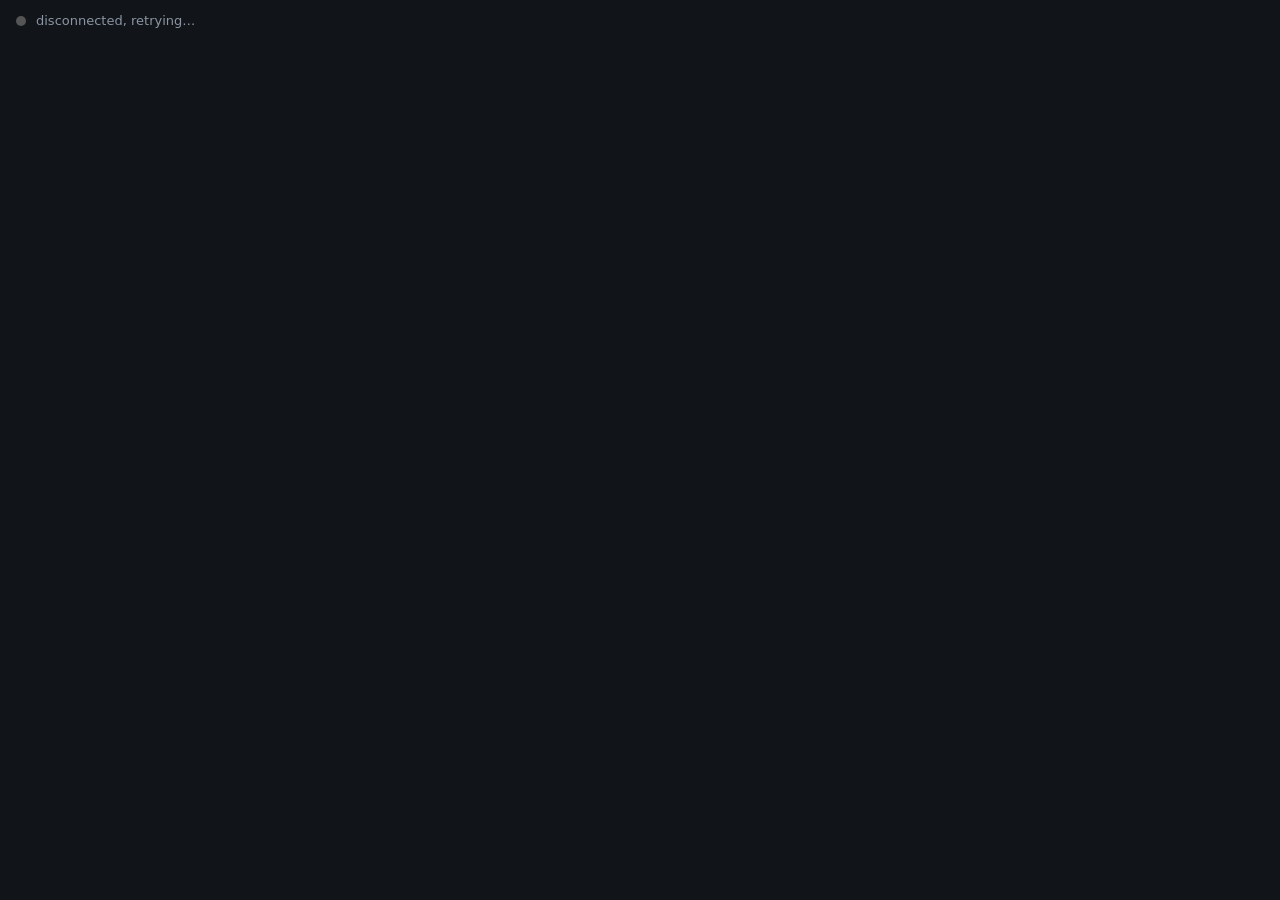
==== overlay.html @ ca2b4472 "Route by language: English stays as-is, Telugu is translated and voiced - Count Telugu-script vs Lat" ====
<!doctype html>
<html lang="en">
<head>
<meta charset="utf-8">
<meta name="viewport" content="width=device-width, initial-scale=1">
<title>Call Subtitles</title>
<style>
  :root { --bg: #111418; --card: #1b2027; --text: #f2f4f7; --muted: #8b95a3; --accent: #f5a524; }
  * { box-sizing: border-box; }
  body { margin: 0; background: var(--bg); color: var(--text); font: 16px/1.4 -apple-system, "Noto Sans Telugu", system-ui, sans-serif; }
  header { display: flex; align-items: center; gap: 10px; padding: 12px 16px; color: var(--muted); font-size: 13px; }
  .dot { width: 10px; height: 10px; border-radius: 50%; background: #555; }
  .dot.live { background: #3ecf8e; }
  .dot.speaking { background: var(--accent); animation: pulse 0.8s infinite alternate; }
  @keyframes pulse { to { opacity: 0.3; } }
  #lines { display: flex; flex-direction: column; gap: 10px; padding: 0 16px 16px; }
  .line { background: var(--card); border-radius: 12px; padding: 12px 14px; opacity: 0.55; }
  .line:first-child { opacity: 1; }
  .orig { color: var(--muted); font-size: 18px; }
  .en { font-size: 26px; font-weight: 600; margin-top: 4px; min-height: 1.4em; }
  .en.pending { color: var(--muted); font-weight: 400; font-size: 18px; }
  .cards { display: flex; flex-wrap: wrap; gap: 8px; margin-top: 8px; }
  .card { background: #262d36; border-radius: 10px; padding: 6px 10px; font-size: 15px; max-width: 100%; }
  .card b { color: var(--accent); }
  .card span { color: var(--muted); }
  .line.ask { border-left: 4px solid var(--accent); }
  #live { padding: 0 16px 10px; color: var(--accent); font-size: 20px; min-height: 1.6em; }
</style>
</head>
<body>
<header><span class="dot" id="dot"></span><span id="status">connecting…</span></header>
<div id="live"></div>
<div id="lines"></div>
<script>
const lines = document.getElementById("lines");
const dot = document.getElementById("dot"), status = document.getElementById("status");
const live = document.getElementById("live");
const byId = {};
const ICONS = { food: "🍛", vehicle: "🛺", place: "🛕", clothing: "🥻", festival: "🪔", family: "👵", idiom: "💬", slang: "💬" };

function connect() {
  const ws = new WebSocket(`ws://${location.host || "localhost:8765"}`);
  ws.onopen = () => { dot.className = "dot live"; status.textContent = "listening"; };
  ws.onclose = () => { dot.className = "dot"; status.textContent = "disconnected, retrying…"; setTimeout(connect, 1000); };
  ws.onmessage = (e) => {
    const m = JSON.parse(e.data);
    if (m.type === "speaking") { dot.className = "dot speaking"; status.textContent = "someone is speaking…"; return; }
    if (m.type === "partial") { live.textContent = m.text; return; }
    if (m.type === "voice") { const el = byId[m.id]; if (el) el.querySelector(".en").prepend("🔊 "); return; }
    dot.className = "dot live"; status.textContent = "listening";
    let el = byId[m.id];
    if (!el) {
      el = document.createElement("div");
      el.className = "line";
      el.innerHTML = '<div class="orig"></div><div class="en pending">translating…</div>';
      lines.prepend(el);
      byId[m.id] = el;
      while (lines.children.length > 6) lines.lastChild.remove();
    }
    if (m.type === "original") el.querySelector(".orig").textContent = m.text;
    if (m.type === "english") {
      const en = el.querySelector(".en"); en.textContent = m.text; en.classList.remove("pending");
      if (m.route === "english") el.querySelector(".orig").textContent = "said in English";
    }
    if (m.type === "details") {
      const en = el.querySelector(".en");
      if (m.intent === "question" || m.intent === "request") { el.classList.add("ask"); en.prepend("❓ "); }
      if (m.cards && m.cards.length) {
        const box = document.createElement("div"); box.className = "cards";
        for (const c of m.cards) {
          const card = document.createElement("div"); card.className = "card";
          card.innerHTML = `${ICONS[c.category] || "🔖"} <b></b> <span></span>`;
          card.querySelector("b").textContent = c.title;
          card.querySelector("span").textContent = c.note ? "— " + c.note : "";
          box.append(card);
        }
        el.append(box);
      }
    }
  };
}
connect();
</script>
</body>
</html>
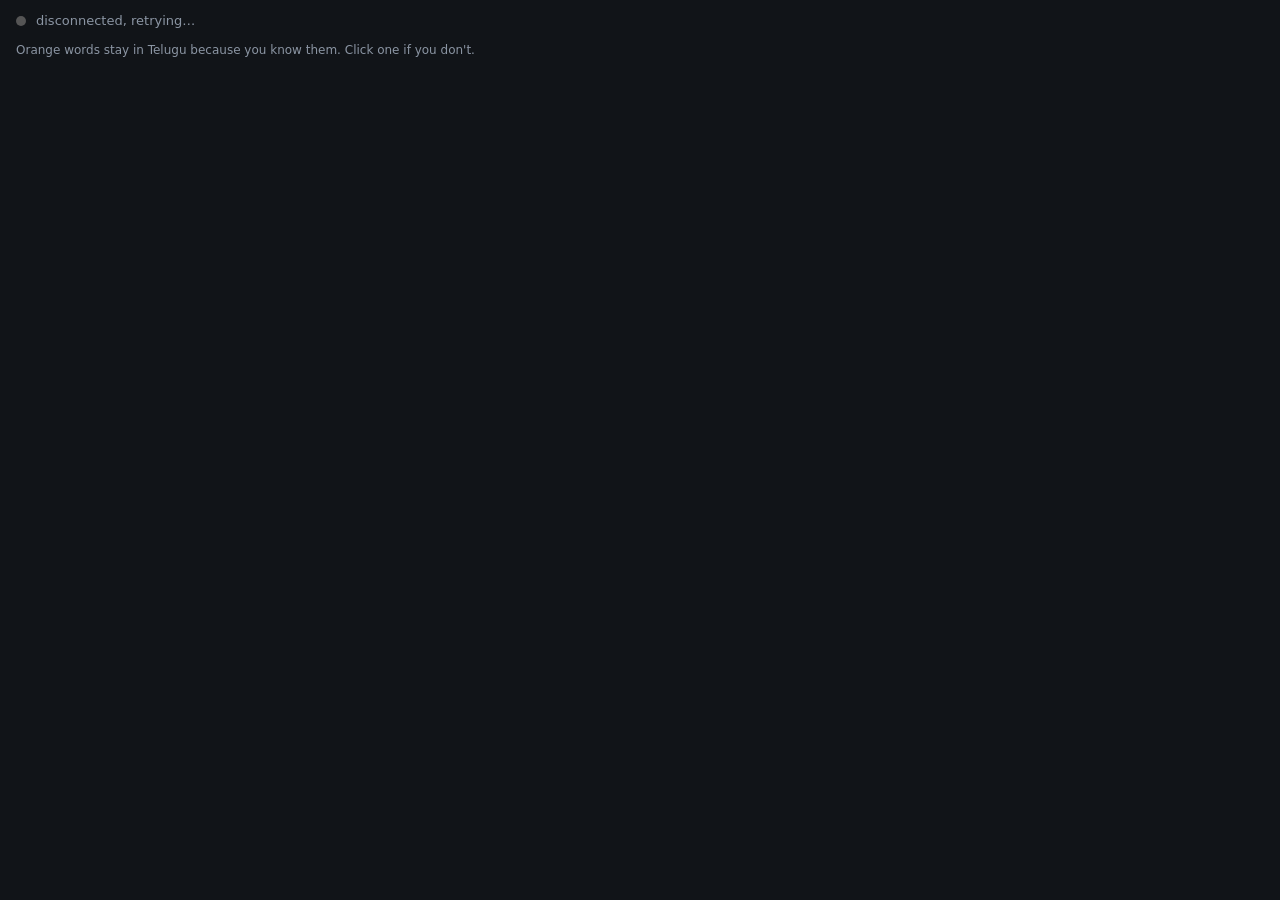
==== commit 7c367e78: "Translate less over time: keep known words in Telugu - progress.py: counts how often each word-list " ====
--- a/overlay.html
+++ b/overlay.html
@@ -24,11 +24,15 @@
   .card b { color: var(--accent); }
   .card span { color: var(--muted); }
   .line.ask { border-left: 4px solid var(--accent); }
+  .kept { color: var(--accent); cursor: pointer; border-bottom: 1px dashed var(--accent); }
+  .kept small { color: var(--muted); font-weight: 400; font-size: 0.6em; margin-left: 3px; }
+  .hint { color: var(--muted); font-size: 12px; padding: 0 16px 8px; }
   #live { padding: 0 16px 10px; color: var(--accent); font-size: 20px; min-height: 1.6em; }
 </style>
 </head>
 <body>
 <header><span class="dot" id="dot"></span><span id="status">connecting…</span></header>
+<div class="hint">Orange words stay in Telugu because you know them. Click one if you don't.</div>
 <div id="live"></div>
 <div id="lines"></div>
 <script>
@@ -36,10 +40,30 @@
 const dot = document.getElementById("dot"), status = document.getElementById("status");
 const live = document.getElementById("live");
 const byId = {};
-const ICONS = { food: "🍛", vehicle: "🛺", place: "🛕", clothing: "🥻", festival: "🪔", family: "👵", idiom: "💬", slang: "💬" };
+const ICONS = { food: "🍛", vehicle: "🛺", place: "🛕", clothing: "🥻", festival: "🪔", family: "👵", idiom: "💬", slang: "💬", phrase: "💬" };
+
+let socket = null;
+
+// Words kept in Telugu are highlighted with their English underneath; click one if you've forgotten it.
+function renderKept(en, text, kept) {
+  en.textContent = "";
+  let rest = text;
+  for (const k of kept) {
+    const i = rest.indexOf(k.telugu);
+    if (i < 0) continue;
+    en.append(rest.slice(0, i));
+    const w = document.createElement("span"); w.className = "kept"; w.title = "Click if you don't know this word";
+    w.textContent = k.telugu;
+    const small = document.createElement("small"); small.textContent = "(" + k.english + ")"; w.append(small);
+    w.onclick = () => { if (socket) socket.send(JSON.stringify({ type: "forget", id: k.id })); w.replaceWith(k.english); };
+    en.append(w);
+    rest = rest.slice(i + k.telugu.length);
+  }
+  en.append(rest);
+}
 
 function connect() {
-  const ws = new WebSocket(`ws://${location.host || "localhost:8765"}`);
+  const ws = socket = new WebSocket(`ws://${location.host || "localhost:8765"}`);
   ws.onopen = () => { dot.className = "dot live"; status.textContent = "listening"; };
   ws.onclose = () => { dot.className = "dot"; status.textContent = "disconnected, retrying…"; setTimeout(connect, 1000); };
   ws.onmessage = (e) => {
@@ -59,7 +83,8 @@
     }
     if (m.type === "original") el.querySelector(".orig").textContent = m.text;
     if (m.type === "english") {
-      const en = el.querySelector(".en"); en.textContent = m.text; en.classList.remove("pending");
+      const en = el.querySelector(".en"); en.classList.remove("pending");
+      renderKept(en, m.text, m.kept || []);
       if (m.route === "english") el.querySelector(".orig").textContent = "said in English";
     }
     if (m.type === "details") {
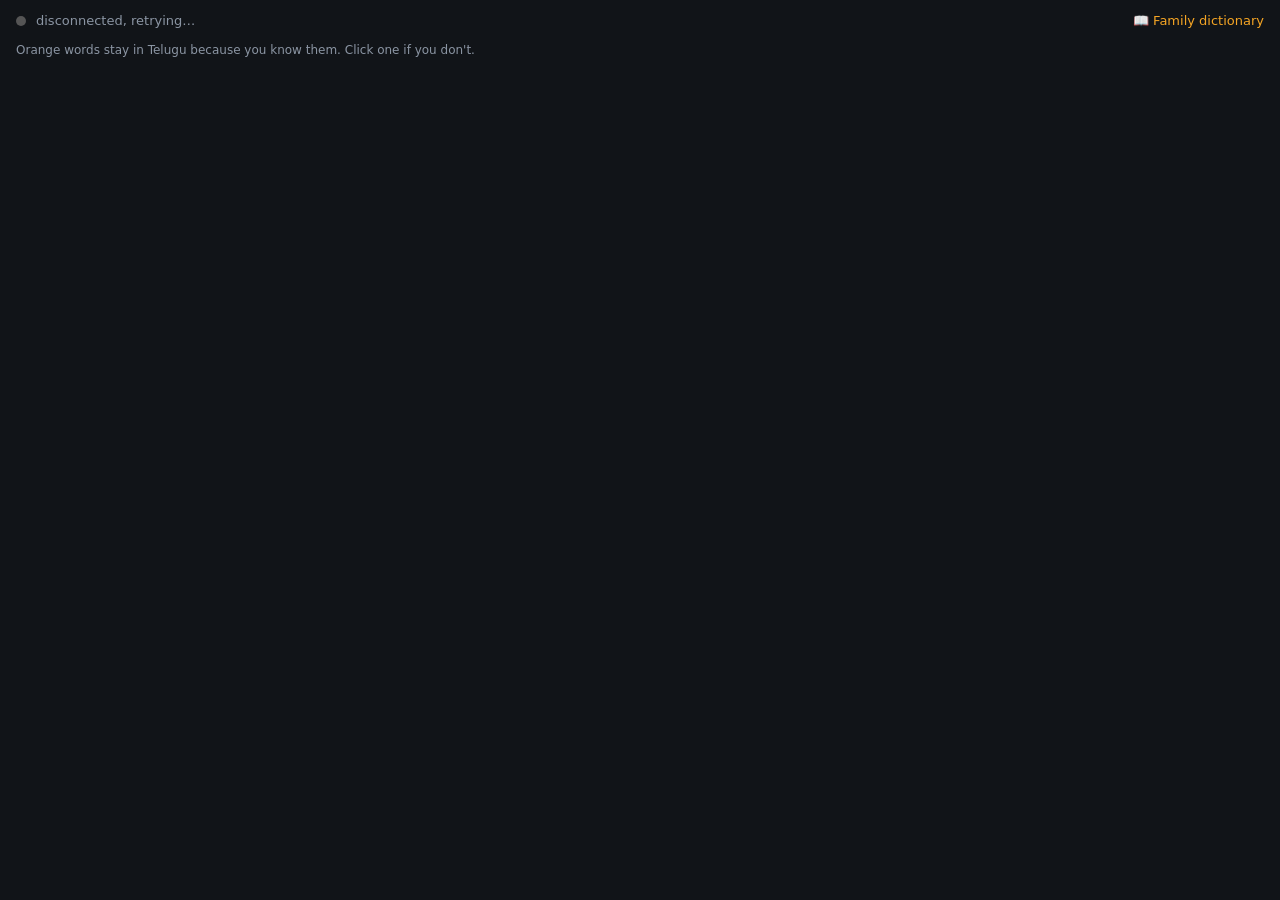
==== commit f6927e5e: "Family story keeper, family dictionary and live 'ask her' prompts - calls.py: records the caller's s" ====
--- a/overlay.html
+++ b/overlay.html
@@ -27,22 +27,77 @@
   .kept { color: var(--accent); cursor: pointer; border-bottom: 1px dashed var(--accent); }
   .kept small { color: var(--muted); font-weight: 400; font-size: 0.6em; margin-left: 3px; }
   .hint { color: var(--muted); font-size: 12px; padding: 0 16px 8px; }
+  #ask { margin: 0 16px 12px; background: #2d2210; border: 2px solid var(--accent); border-radius: 14px; padding: 12px 14px;
+         display: none; }
+  #ask.show { display: block; animation: pop .3s ease; }
+  @keyframes pop { from { transform: scale(.96); opacity: 0; } to { transform: scale(1); opacity: 1; } }
+  #ask .label { color: var(--accent); font-size: 13px; font-weight: 700; letter-spacing: .03em; text-transform: uppercase; }
+  #ask .te { font-size: 22px; margin-top: 4px; }
+  #ask .roman { font-size: 24px; font-weight: 700; color: var(--text); }
+  #ask .meaning { color: var(--muted); font-size: 15px; }
+  header a { margin-left: auto; color: var(--accent); text-decoration: none; font-size: 13px; }
+  #popup { position: fixed; right: 16px; bottom: 16px; width: min(360px, calc(100vw - 32px)); background: var(--card);
+           border-radius: 16px; overflow: hidden; box-shadow: 0 10px 40px rgba(0,0,0,.5); transform: translateY(140%);
+           transition: transform .35s ease; }
+  #popup.show { transform: translateY(0); }
+  #popup img { width: 100%; height: 220px; object-fit: cover; display: block; background: #000; }
+  #popup .body { padding: 12px 14px 14px; }
+  #popup .name { font-size: 22px; font-weight: 700; color: var(--accent); }
+  #popup .desc { color: var(--text); font-size: 15px; margin-top: 4px; }
+  .thumb { width: 64px; height: 48px; object-fit: cover; border-radius: 8px; vertical-align: middle; margin-right: 8px; }
   #live { padding: 0 16px 10px; color: var(--accent); font-size: 20px; min-height: 1.6em; }
 </style>
 </head>
 <body>
-<header><span class="dot" id="dot"></span><span id="status">connecting…</span></header>
+<header><span class="dot" id="dot"></span><span id="status">connecting…</span><a href="/calls/dictionary.html" target="_blank">📖 Family dictionary</a></header>
+<div id="ask"><div class="label"></div><div class="te"></div><div class="roman"></div><div class="meaning"></div></div>
 <div class="hint">Orange words stay in Telugu because you know them. Click one if you don't.</div>
 <div id="live"></div>
 <div id="lines"></div>
+<div id="popup"><img alt=""><div class="body"><div class="name"></div><div class="desc"></div></div></div>
 <script>
 const lines = document.getElementById("lines");
 const dot = document.getElementById("dot"), status = document.getElementById("status");
 const live = document.getElementById("live");
 const byId = {};
-const ICONS = { food: "🍛", vehicle: "🛺", place: "🛕", clothing: "🥻", festival: "🪔", family: "👵", idiom: "💬", slang: "💬", phrase: "💬" };
+const ICONS = { food: "🍛", vehicle: "🛺", place: "🛕", clothing: "🥻", festival: "🪔", family: "👵", idiom: "💬", slang: "💬", phrase: "💬", culture: "🙏", word: "🔤", web: "🖼️" };
 
 let socket = null;
+let popupTimer = null;
+let askTimer = null;
+
+// A question the grandkid can ask in Telugu when grandma pauses in a story.
+function showAsk(m) {
+  const ask = document.getElementById("ask");
+  ask.querySelector(".label").textContent = "💬 Ask " + (m.caller || "her") + ":";
+  ask.querySelector(".te").textContent = m.telugu;
+  ask.querySelector(".roman").textContent = "“" + m.roman + "”";
+  ask.querySelector(".meaning").textContent = m.english;
+  ask.classList.remove("show"); void ask.offsetWidth; ask.classList.add("show");
+  clearTimeout(askTimer);
+  askTimer = setTimeout(() => ask.classList.remove("show"), 25000);
+}
+
+// A picture of the thing grandma just mentioned, e.g. pulihora; also kept as a thumbnail on that line.
+function showPicture(m) {
+  const pop = document.getElementById("popup");
+  pop.querySelector("img").src = "/" + m.image;
+  pop.querySelector(".name").textContent = m.name;
+  pop.querySelector(".desc").textContent = m.description || "";
+  pop.classList.add("show");
+  clearTimeout(popupTimer);
+  popupTimer = setTimeout(() => pop.classList.remove("show"), 9000);
+  const el = byId[m.id];
+  if (el) {
+    const card = document.createElement("div"); card.className = "card";
+    const img = document.createElement("img"); img.className = "thumb"; img.src = "/" + m.image;
+    const b = document.createElement("b"); b.textContent = m.name;
+    card.append(img, b);
+    let box = el.querySelector(".cards");
+    if (!box) { box = document.createElement("div"); box.className = "cards"; el.append(box); }
+    box.prepend(card);
+  }
+}
 
 // Words kept in Telugu are highlighted with their English underneath; click one if you've forgotten it.
 function renderKept(en, text, kept) {
@@ -70,6 +125,8 @@
     const m = JSON.parse(e.data);
     if (m.type === "speaking") { dot.className = "dot speaking"; status.textContent = "someone is speaking…"; return; }
     if (m.type === "partial") { live.textContent = m.text; return; }
+    if (m.type === "picture") { showPicture(m); return; }
+    if (m.type === "prompt") { showAsk(m); return; }
     if (m.type === "voice") { const el = byId[m.id]; if (el) el.querySelector(".en").prepend("🔊 "); return; }
     dot.className = "dot live"; status.textContent = "listening";
     let el = byId[m.id];
